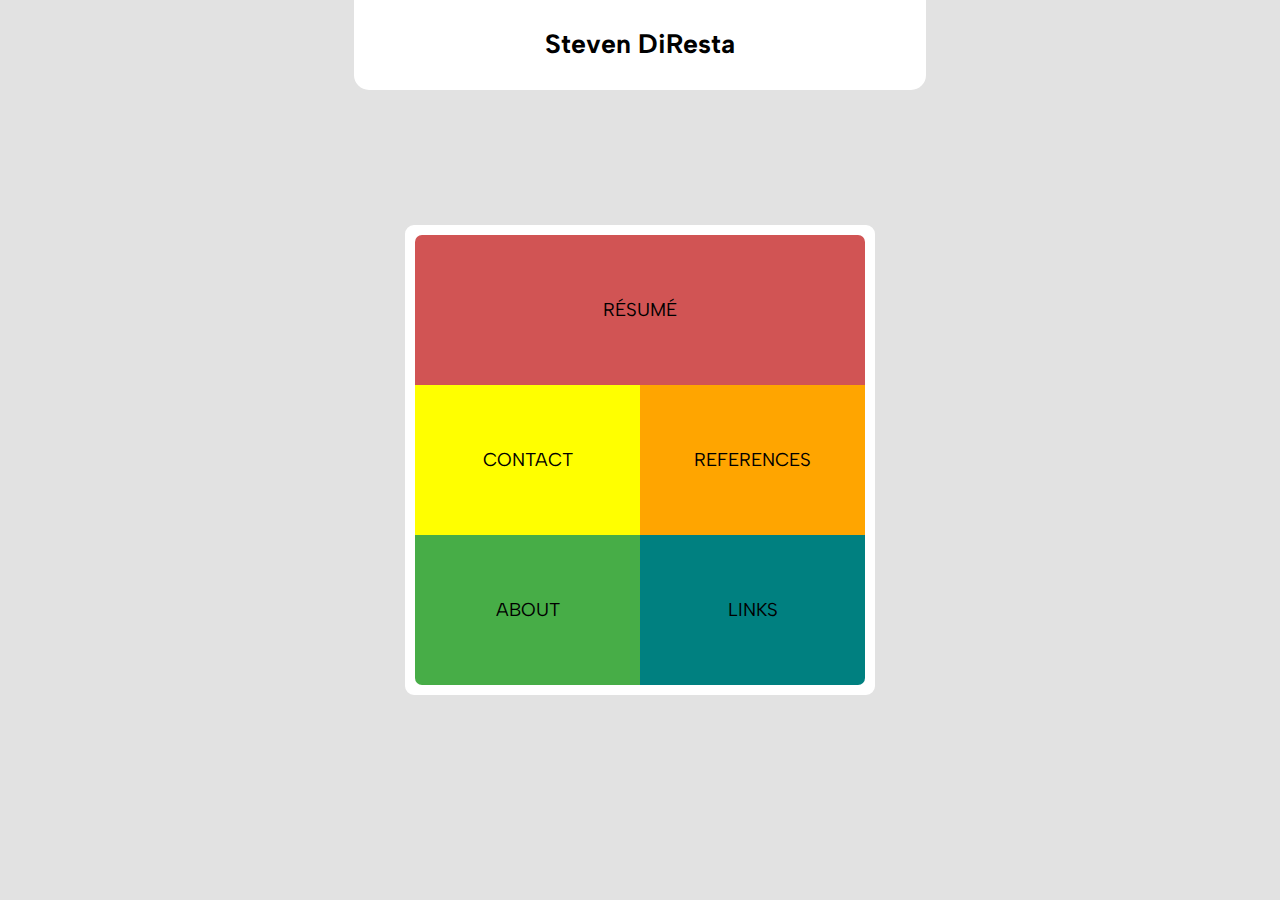
==== index.html @ 5f79bdd3 "firstCommit" ====
<!DOCTYPE html>
<html lang="en">
<head>
    <meta charset="UTF-8">
    <meta http-equiv="X-UA-Compatible" content="IE=edge">
    <meta name="viewport" content="width=device-width, initial-scale=1.0">
    <link rel="stylesheet" href="styles.css">
    <link href='https://fonts.googleapis.com/css?family=Albert Sans' rel='stylesheet'>
    <title>Steven DiResta</title>
</head>
<body id="bodC">
    <h1>
        Steven DiResta
    </h1>


    <div class="mainContainer">
        <a href="resume.html" class="resBlock">
            <button id="rs" type="submit">
                <p class>
                RÉSUMÉ
                </p>
            </button>
        </a>
    
        <a href="about.html" class="abtBlock">
            <button id="ab" type="submit">
                <p class>
                ABOUT
                </p>
            </button>
        </a>

        <a href="contact.html" class="conBlock">
            <button id="cn" type="submit">
                <p class>
                CONTACT
                </p>
            </button>
        </a>

        <a href="links.html" class="lnkBlock">
            <button id="lk" type="submit">
                <p>
                LINKS
                </p>
            </button>
        </a>

        <a href="references.html" class="refBlock">
            <button id="rf" type="submit">
                <p>
                REFERENCES
                </p>
            </button>
        </a>
        
        <!-- <a href="artwork.html" class="artBlock">
            <button id="at" type="submit">
                <p>
                ARTWORK
                </p>   
            </button>
        </a> -->

        

    </div>
    
    <script>
        document.getElementById("rs").addEventListener("mouseover", function(){
            document.getElementById("bodC").style.backgroundColor= 'rgb(255, 163, 163)';
        });
        document.getElementById("rs").addEventListener("mouseout", function(){
            document.getElementById("bodC").style.backgroundColor= 'rgb(226, 226, 226)';
        });

        document.getElementById("ab").addEventListener("mouseover", function(){
            document.getElementById("bodC").style.backgroundColor= 'rgb(195, 241, 195)';
        });
        document.getElementById("ab").addEventListener("mouseout", function(){
            document.getElementById("bodC").style.backgroundColor= 'rgb(226, 226, 226)';
        });

        document.getElementById("cn").addEventListener("mouseover", function(){
            document.getElementById("bodC").style.backgroundColor= 'rgb(255, 255, 214)';
        });
        document.getElementById("cn").addEventListener("mouseout", function(){
            document.getElementById("bodC").style.backgroundColor= 'rgb(226, 226, 226)';
        });

        document.getElementById("lk").addEventListener("mouseover", function(){
            document.getElementById("bodC").style.backgroundColor= 'rgb(217, 255, 255)';
        });
        document.getElementById("lk").addEventListener("mouseout", function(){
            document.getElementById("bodC").style.backgroundColor= 'rgb(226, 226, 226)';
        });

        // document.getElementById("at").addEventListener("mouseover", function(){
        //     document.getElementById("bodC").style.backgroundColor= 'rgb(250, 209, 217)';
        // });
        // document.getElementById("at").addEventListener("mouseout", function(){
        //     document.getElementById("bodC").style.backgroundColor= 'rgb(226, 226, 226)';
        // });

        document.getElementById("rf").addEventListener("mouseover", function(){
            document.getElementById("bodC").style.backgroundColor= 'rgb(240, 215, 164)';
        });
        document.getElementById("rf").addEventListener("mouseout", function(){
            document.getElementById("bodC").style.backgroundColor= 'rgb(226, 226, 226)';
        });
    </script>


</body>
</html>
---- styles.css ----
button{
    border: none;
}
body{
    transition:  0.2s all ease-in-out;
    background: rgb(226, 226, 226);
}

*{
    font-family: 'Albert Sans';
}
p{
    font-size: 14pt;
    transition: font-size 0.1s ease-in-out;
}


h1{
    width: 40vw;
    background: white;
    margin: auto;
    text-align: center;
    padding: 30px;
    border-bottom-left-radius: 15px;
    border-bottom-right-radius: 15px;
    bottom: 10px;
    position: relative;
    font-size: 20pt;
    user-select: none;
    z-index: 5;
}

.mainContainer{
    position: relative;
    margin: -10px auto;
    top: 15vh;
    display: flex;
    flex-direction: row;
    flex-wrap: wrap;
    background: white;
    width: 450px;
    height: 450px;
    z-index: 10;
    border: 10px solid white;
    border-radius: 9px;
}

@media (max-width: 600px) {
    .mainContainer{
        width: 85%;
        top: 5vh;
    }
}

.resBlock{
    background-color: rgb(209, 84, 84);
    height: 33.333%;
    width: 100%;
    text-align: center;
    flex-grow: 4;
    order: 1;
    transition: background-color, 0.2s ease-in-out;
    transition: font-weight 0s ease-in-out;
    border-top-right-radius: 7px;
    border-top-left-radius: 7px;
}
#rs{
    width: 100%;
    height: 100%;
    text-align: center;
    background: none;
    position: relative;
    border-top-right-radius: 7px;
    border-top-left-radius: 7px;
    color: black;
}
#rs:hover{
    background-color: rgb(255, 163, 163);
    color: rgb(209, 84, 84);
    font-weight: 600;
}
#rs:hover p{
    font-size: 1.4rem;
}

.abtBlock{
    background-color: rgb(71, 173, 71);
    height: 33.333%;
    width: 33.333%;
    text-align: center;
    flex-grow: 1;
    order: 4;
    transition: background-color, 0.2s ease-in-out;
    transition: font-weight 0s ease-in-out;
    border-bottom-left-radius: 7px;
}
#ab{
    width: 100%;
    height: 100%;
    text-align: center;
    background: none;
    position: relative;
    border-bottom-left-radius: 7px;
    color: black;
}
#ab:hover{
    background-color: rgb(195, 241, 195);
    color: rgb(71, 173, 71);
    font-weight: 600;
}
#ab:hover p{
    font-size: 1.4rem;
}

.conBlock{
    background-color: yellow;
    height: 33.333%;
    width: 50%;
    text-align: center;
    flex-grow: 2;
    order: 2;
    transition: background-color, 0.2s ease-in-out;
    transition: font-weight 0s ease-in-out;
}
#cn{
    width: 100%;
    height: 100%;
    text-align: center;
    background: none;
    position: relative;
    color: black;
}
#cn:hover{
    background-color: rgb(255, 255, 214);
    color: rgb(150, 150, 0);
    font-weight: 600;
}
#cn:hover p{
    font-size: 1.4rem;
}

.lnkBlock{
    background-color: teal;
    height: 33.333%;
    width: 33.333%;
    text-align: center;
    flex-grow: 1;
    order: 4;
    transition: background-color, 0.2s ease-in-out;
    transition: font-weight 0s ease-in-out;
    border-bottom-right-radius: 7px;
}
#lk{
    width: 100%;
    height: 100%;
    text-align: center;
    background: none;
    position: relative;
    color: black;
}
#lk:hover{
    background-color: rgb(217, 255, 255);
    color: teal;
    font-weight: 600;
}
#lk:hover p{
    font-size: 1.4rem;
}

.artBlock{
    background-color: pink;
    height: 33.333%;
    width: 33.333%;
    text-align: center;
    flex-grow: 1;
    order: 5;
    transition: background-color, 0.2s ease-in-out;
    transition: font-weight 0s ease-in-out;
    border-bottom-right-radius: 7px;
}
#at{
    width: 100%;
    height: 100%;
    text-align: center;
    background: none;
    position: relative;
    color: black;
}
#at:hover{
    background-color: rgb(250, 209, 217);
    color: rgb(236, 140, 156);
    font-weight: 600;
}
#at:hover p{
    font-size: 1.4rem;
}

.refBlock{
    background-color: orange;
    height: 33.333%;
    width: 50%;
    text-align: center;
    flex-grow: 2;
    order: 3;
    transition: background-color, 0.2s ease-in-out;
    transition: font-weight 0s ease-in-out;
}
#rf{
    width: 100%;
    height: 100%;
    text-align: center;
    background: none;
    position: relative;
    color: black;
}
#rf:hover{
    background-color: rgb(240, 215, 164);
    color: orange;
    font-weight: 600;
}
#rf:hover p{
    font-size: 1.4rem;
}

@media (max-width: 280px) {
    p{
        font-size: 1rem;
    }
}
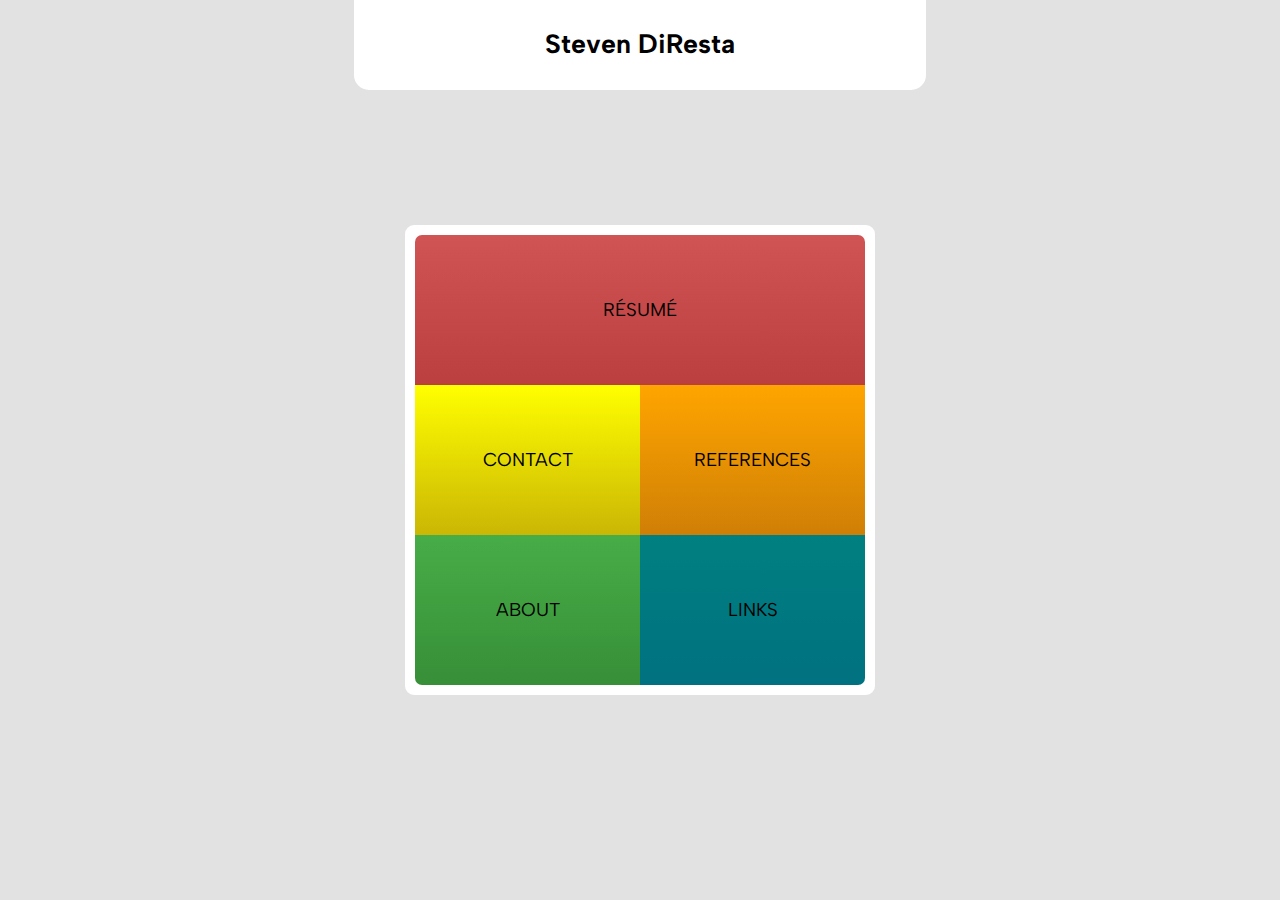
==== commit e44e32d2: "Fixed colors" ====
--- a/index.html
+++ b/index.html
@@ -6,6 +6,7 @@
     <meta name="viewport" content="width=device-width, initial-scale=1.0">
     <link rel="stylesheet" href="styles.css">
     <link href='https://fonts.googleapis.com/css?family=Albert Sans' rel='stylesheet'>
+    <link rel="icon" type="image/x-icon" href="/images/favicon.jpg">
     <title>Steven DiResta</title>
 </head>
 <body id="bodC">
@@ -83,7 +84,7 @@
         });
 
         document.getElementById("cn").addEventListener("mouseover", function(){
-            document.getElementById("bodC").style.backgroundColor= 'rgb(255, 255, 214)';
+            document.getElementById("bodC").style.backgroundColor= 'rgb(250, 250, 165)';
         });
         document.getElementById("cn").addEventListener("mouseout", function(){
             document.getElementById("bodC").style.backgroundColor= 'rgb(226, 226, 226)';
--- a/styles.css
+++ b/styles.css
@@ -53,7 +53,7 @@
 }
 
 .resBlock{
-    background-color: rgb(209, 84, 84);
+    background-image: linear-gradient(rgb(209, 84, 84),rgb(187, 63, 63));
     height: 33.333%;
     width: 100%;
     text-align: center;
@@ -84,7 +84,7 @@
 }
 
 .abtBlock{
-    background-color: rgb(71, 173, 71);
+    background-image: linear-gradient(rgb(71, 173, 71),rgb(55, 143, 55));
     height: 33.333%;
     width: 33.333%;
     text-align: center;
@@ -113,7 +113,7 @@
 }
 
 .conBlock{
-    background-color: yellow;
+    background-image:linear-gradient(yellow, rgb(202, 182, 5));
     height: 33.333%;
     width: 50%;
     text-align: center;
@@ -131,7 +131,7 @@
     color: black;
 }
 #cn:hover{
-    background-color: rgb(255, 255, 214);
+    background-color: rgb(250, 250, 165);
     color: rgb(150, 150, 0);
     font-weight: 600;
 }
@@ -140,7 +140,7 @@
 }
 
 .lnkBlock{
-    background-color: teal;
+    background-image:linear-gradient(teal, rgb(0, 113, 128));
     height: 33.333%;
     width: 33.333%;
     text-align: center;
@@ -167,7 +167,7 @@
     font-size: 1.4rem;
 }
 
-.artBlock{
+/* .artBlock{
     background-color: pink;
     height: 33.333%;
     width: 33.333%;
@@ -193,10 +193,10 @@
 }
 #at:hover p{
     font-size: 1.4rem;
-}
+} */
 
 .refBlock{
-    background-color: orange;
+    background-image:linear-gradient(orange,rgb(207, 127, 6));
     height: 33.333%;
     width: 50%;
     text-align: center;
